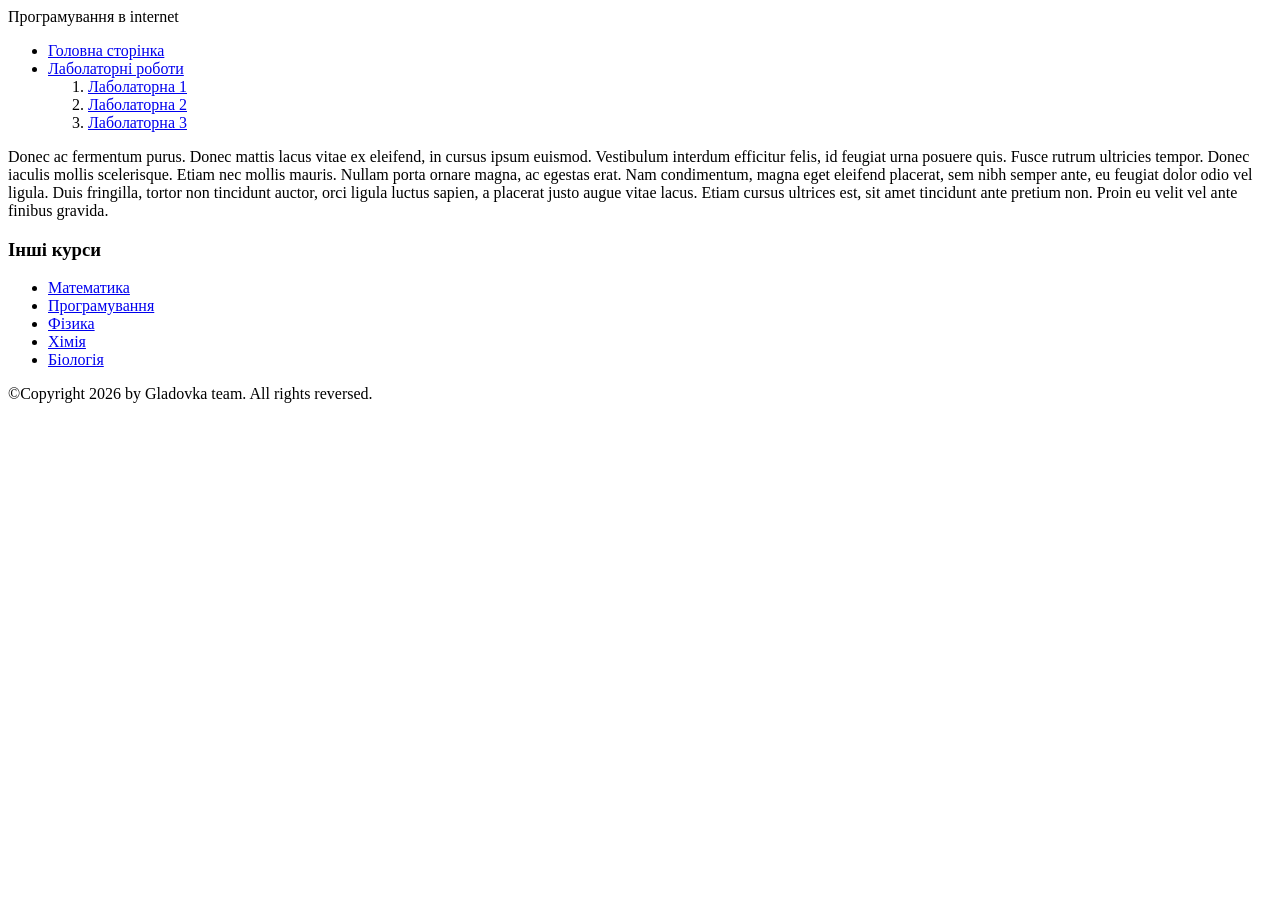
==== lab2/index.html @ 851082fe "lab1 and lab2" ====
<!DOCTYPE html>
<html lang="en">
<head>
    <meta charset="UTF-8">
    <meta name="viewport" content="width=device-width, initial-scale=1.0">
    <title>Document</title>
</head>
<body>
    <header>Програмування в internet</header>
    <nav>
        <ul>
            <LI><a href="#">Головна сторінка</a></LI>
            <li><a href="#">Лаболаторні роботи</a></li>
             <OL>
        <li><a href="#">Лаболаторна 1</a></li>
        <li><a href="#">Лаболаторна 2</a></li>
        <li><a href="#">Лаболаторна 3</a></li>
        </OL>
        </ul>
    </nav>
    <main>
        <article>
Donec ac fermentum purus. Donec mattis lacus vitae ex eleifend, in cursus ipsum euismod. Vestibulum interdum efficitur felis, id feugiat urna posuere quis. Fusce rutrum ultricies tempor. Donec iaculis mollis scelerisque. Etiam nec mollis mauris. Nullam porta ornare magna, ac egestas erat. Nam condimentum, magna eget eleifend placerat, sem nibh semper ante, eu feugiat dolor odio vel ligula. Duis fringilla, tortor non tincidunt auctor, orci ligula luctus sapien, a placerat justo augue vitae lacus. Etiam cursus ultrices est, sit amet tincidunt ante pretium non. Proin eu velit vel ante finibus gravida.
        </article>
    </main>
<aside>
    <h3>Інші курси</h3>
    <ul>
        <li><a href="#">Математика</a></li>
        <li><a href="#">Програмування</a></li>
        <li><a href="#">Фізика</a></li>
        <li><a href="#">Хімія</a></li>
        <li><a href="#">Біологія</a></li>
    </ul>
</aside>
    <footer><p>&copy;Copyright 2026 by Gladovka team. All rights reversed.</p> </footer>
</body>
</html>
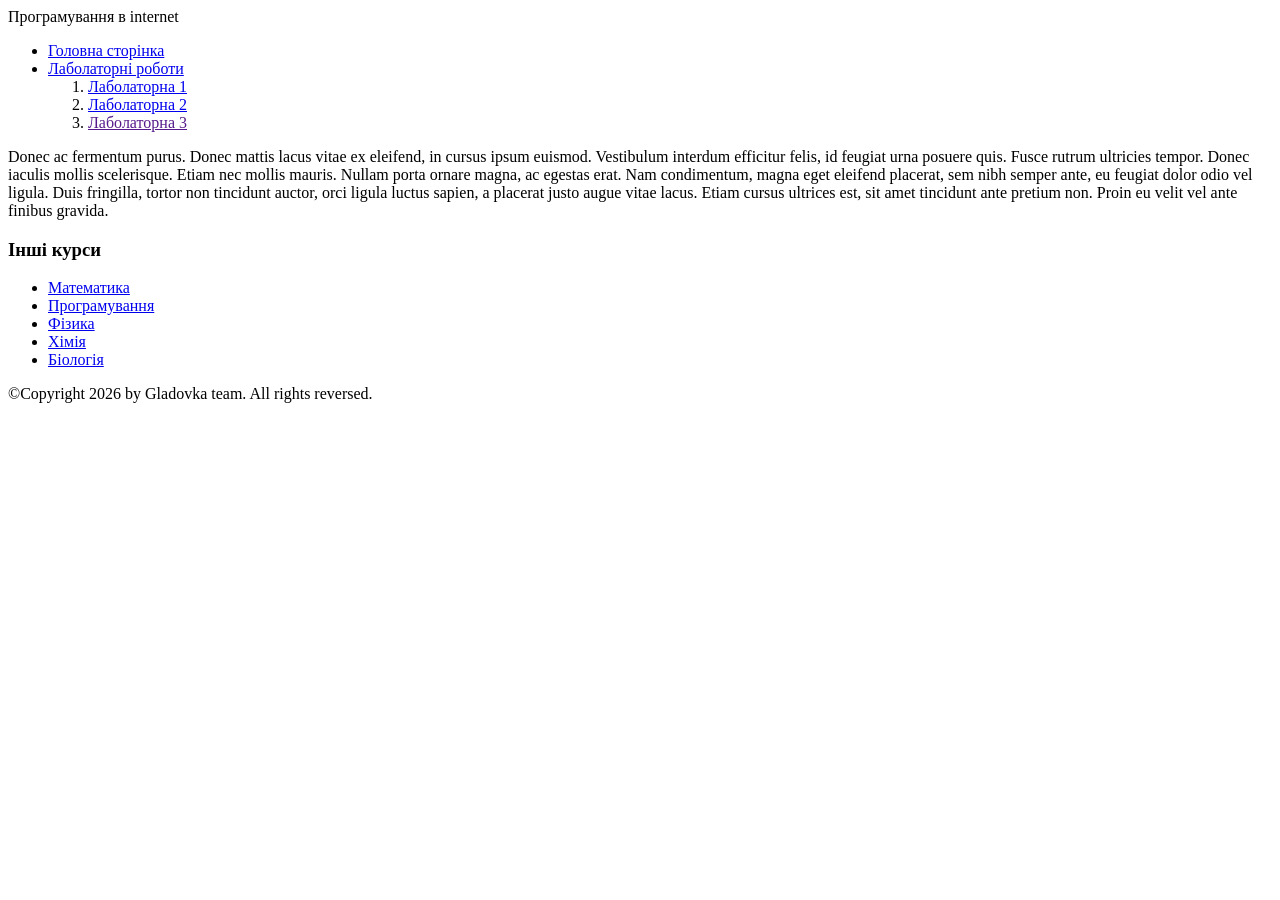
==== commit 871aab23: "menu fix" ====
--- a/lab2/index.html
+++ b/lab2/index.html
@@ -9,12 +9,12 @@
     <header>Програмування в internet</header>
     <nav>
         <ul>
-            <LI><a href="#">Головна сторінка</a></LI>
+            <LI><a href="/index.html">Головна сторінка</a></LI>
             <li><a href="#">Лаболаторні роботи</a></li>
              <OL>
-        <li><a href="#">Лаболаторна 1</a></li>
-        <li><a href="#">Лаболаторна 2</a></li>
-        <li><a href="#">Лаболаторна 3</a></li>
+        <li><a href="https://firstlaba.netlify.app/ ">Лаболаторна 1</a></li>
+        <li><a href="lab2/">Лаболаторна 2</a></li>
+        <li><a href="">Лаболаторна 3</a></li>
         </OL>
         </ul>
     </nav>
